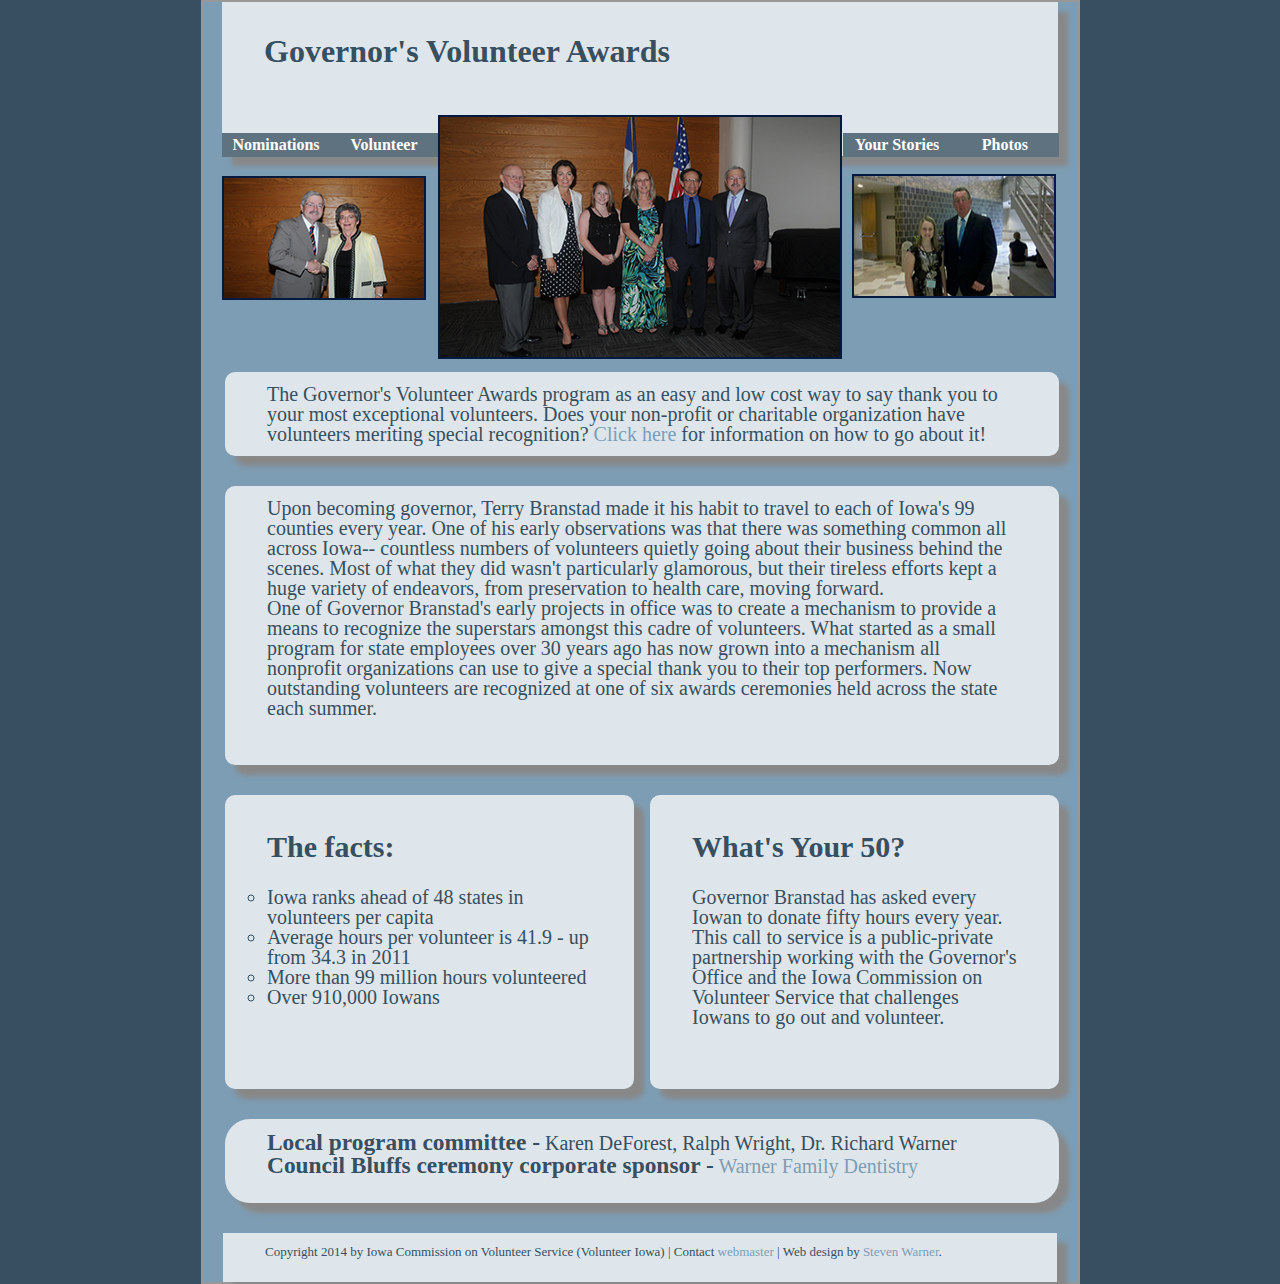
==== index.html @ db6a2b2f "added old site to git" ====
<html>
<head>
<title> Governor's Volunteer Awards </title> 
<link rel="stylesheet" type="text/css" href="css/gva.css">
</head>

<body>
<div id="gva">
<div id="wrapper">

	<div id="header">
		<div id="banner">
			<h1><a href="/index.html">Governor's Volunteer Awards</a></h1>
			
			<div id="navBar">
			<div class="horizontal">
			<div id="links">
				<ul>
				<li class="left"><a href="/nominations.html">Nominations</a></li>
				<li class="left"><a href="http://www.volunteeriowa.org">Volunteer</a></li>
				<li class="right"><a href="/past.html">Photos</a></li>
				<li class="right"><a href="/story.html">Your Stories</a></li>
				</ul>
			</div>
				</div>
			</div>
			
			
		</div>
		<div id "images">
			<div>
			</div>
			<div id="leftImage">
				<img src="images/GVA1.jpg" width = 200, height = 120>
			</div>
			<div id="midImage">
				<img src="images/GVA2.jpg" width = 400, height = 240>	
			</div>
			<div id="rightImage">
				<img src="images/GVA3.jpg" width = 200, height = 120>	
			</div>
		</div>
	</div>
	<div id="content">
		<div id="topContent">
			The Governor's Volunteer Awards program as an easy and low cost way to say thank you to your most exceptional volunteers.  

Does your non-profit or charitable organization have volunteers meriting special recognition?
<a href="https://volunteeriowa.org/awards">Click here</a> for information on how to go about it!
		</div>
		<div id="mainContent">
		Upon becoming governor, Terry Branstad made it his habit to travel to each of Iowa's 99 counties every year. 
		One of his early observations was that there was something common all across Iowa--  
		countless numbers of volunteers quietly going about their business behind the scenes. 
		Most of what they did wasn't particularly glamorous, but their tireless efforts kept a huge variety of endeavors, 
		from preservation to health care, moving forward.
		<p>

	One of Governor Branstad's early projects in office was to create a mechanism to provide a means to recognize the superstars amongst this cadre of volunteers.
What started as a small program for state employees over 30 years ago has now grown into a mechanism all nonprofit organizations can use to give a special thank you to their top performers.
Now outstanding volunteers are recognized at one of six awards ceremonies held across the state each summer.


	
		</div>
		<div id="leftContent">
		<h2>The facts:</h2>
		<ul class="facts">
			<li>Iowa ranks ahead of 48 states in volunteers per capita</li>
			<li>Average hours per volunteer is 41.9 - up from 34.3 in 2011</li>
			<li>More than 99 million hours volunteered</li>
			<li>Over 910,000 Iowans</li>
		<ul>
		</div>
		<div id="rightContent">
		<h2>What's Your 50?</h2>
		<p>
		Governor Branstad has asked every Iowan to donate fifty hours every year. 
		This call to service is a public-private partnership working with the Governor's 
		Office and the Iowa Commission on Volunteer Service that challenges Iowans to go out and 
		volunteer.
		</p>
		</div>
		<div id="bottomContent">
		<p>
		<h3>Local program committee -</h3> Karen DeForest, Ralph Wright, Dr. Richard Warner<br>
		<h3>Council Bluffs ceremony corporate sponsor -</h3> 
		<a href ="http://www.warnerfamilydentistry.com">Warner Family Dentistry</a></p>
		</div>
	</div>
	<div id="footer">
	<font size=2>
	Copyright 2014 by Iowa Commission on Volunteer Service (Volunteer Iowa) <b>|</b> 
	Contact <a href="mailto:webmaster@volunteercb.com?Subject=GVA">webmaster</a> <b>|</b>
	Web design by <a href = "http://www.steven-warner.com">Steven Warner</a>.
	</font>
	</div>
</div>
</div>

</body>
</html>
---- css/gva.css ----
html, body, div, span, applet, object, iframe,
 p, blockquote, pre,
a, abbr, acronym, address, big, cite, code,
del, dfn, em, img, ins, kbd, q, s, samp,
small, strike, strong, sub, sup, tt, var,
b, u, i, center,
dl, dt, dd, ol, ul, li,
fieldset, form, label, legend,
table, caption, tbody, tfoot, thead, tr, th, td,
article, aside, canvas, details, embed, 
figure, figcaption, footer, header, hgroup, 
menu, nav, output, ruby, section, summary,
time, mark, audio, video {
	margin: 0;
	padding: 0;
	border: 0;
	font-size: 100%;
	font: inherit;
	vertical-align: baseline;
}
/* HTML5 display-role reset for older browsers */
article, aside, details, figcaption, figure, 
footer, header, hgroup, menu, nav, section {
	display: block;
}
body {
	line-height: 1;
}
ol, ul {
	list-style: none;
}
blockquote, q {
	quotes: none;
}
blockquote:before, blockquote:after,
q:before, q:after {
	content: '';
	content: none;
}
table {
	border-collapse: collapse;
	border-spacing: 0;
}

div.horizontal {
	width:111.3%;
	height:63px;
}

div.horizontal ul {
	list-style-type:none;
	margin:0;
	padding:0;
}

div.horizontal li.left {
	float:left;
}

div.horizontal li.right {
	float:right;
}

div.horizontal a {
	display:block;
	width:100;
}

div.horizontal a:link,div.horizontal a:visited {
	font-weight:bold;
	color:#FFFFFF;
	background-color:#5e727f;
	text-align:center;
	padding:4px;
	text-decoration:none;
	text-transform:capitalize;
}

div.horizontal a:hover,div.horizontal a:active {
	background-color:#374F60;
}

ul.facts {
    list-style-type: circle;
}
	
body {
	width:value;
	margin:auto;
	background-color: #374F60; 
	color: #374F60;
}
img {
	border:2px solid #021a40;
}
h3 {
  display:inline;
}
#gva {
	width:value;
	margin:auto;
	background-color: #7D9DB4;
	width: 875px;
	height: 1280px;
	border:2px solid #989898;
}

#topContent {
	font-size:20px;
	border:2px solid #DEE6EB;
	padding:10px 40px; 
	background:#DEE6EB;
	width:750px;
	height:60px;
	box-shadow: 10px 10px 5px #888888;
	border-radius:10px;
	top: 30px;
	margin-bottom: 30px;
}
#mainContent {
	font-size:20px;
	border:2px solid #DEE6EB;
	padding:10px 40px; 
	background:#DEE6EB;
	width:750px;
	height:255px;
	box-shadow: 10px 10px 5px #888888;
	border-radius:10px;
	top: 30px;
}
#leftContent {
	float: left;
	font-size:20px;
	border:2px solid #DEE6EB;
	padding:10px 40px; 
	background:#DEE6EB;
	width:325px;
	height:270px;
	box-shadow: 10px 10px 5px #888888;
	border-radius:10px;
	margin-right: 10px;
	margin-top: 30px;
}

#rightContent {
	font-size:20px;
	border:2px solid #DEE6EB;
	padding:10px 40px; 
	background:#DEE6EB;
	width:325px;
	height:270px;
	box-shadow: 10px 10px 5px #888888;
	border-radius:10px;
	top: 100px;
	margin-top: 30px;
	margin-left: 425px;
}
#bottomContent {
	font-size:20px;
	border:2px solid #DEE6EB;
	padding:10px 40px; 
	background:#DEE6EB;
	width:750px;
	height:60px;
	box-shadow: 10px 10px 5px #888888;
	border-radius:25px;
	top: 30px;
	margin-top:30px;
}
#navBar {
	display: inline;
	position: relative;
	left: -42px;
	top: 44px;
	z-index: 1;
    
}

#leftImage {
	margin-left: 0px;
	position: relative;
	top: 20px; 
}

#midImage {
	margin-left: 216px;
	position: relative;
	top: -165px; 
	
}

#rightImage {
	margin-left: 630px;
	position: relative;
	top: -350px; 
}

#content {
	width:value;
	margin:auto;
	position: relative;
	top: -30px;
	width:830px;
	
}

#header {
	width:value;
	margin:auto;
	
	width:836px;
	height:400px;
	
}

#banner {
	width:value;
	margin:auto;
	border:2px solid #DEE6EB;
	padding:10px 40px; 
	background:#DEE6EB;
	box-shadow: 10px 10px 5px #888888;
	height: 130px;

}

#footer {
	width:value;
	margin:auto;
	border:2px solid #DEE6EB;
	padding:10px 40px; 
	background:#DEE6EB;
	box-shadow: 10px 10px 5px #888888;
	width:750px;
	height: 25px;

}

#links {
	position: relative;
	z-index: 1;
}

/* unvisited link */
a:link {
    color: #7D9DB4;
	text-decoration: none;
}

/* visited link */
a:visited {
    color: #7D9DB4;
	text-decoration: none;
}

/* mouse over link */
a:hover {
    color: #989898;
	text-decoration: none;
}

/* unvisited link */
h1 a:link {
    color: #374F60;
	text-decoration: none;
}

/* visited link */
h1 a:visited {
    color: #374F60;
	text-decoration: none;
}
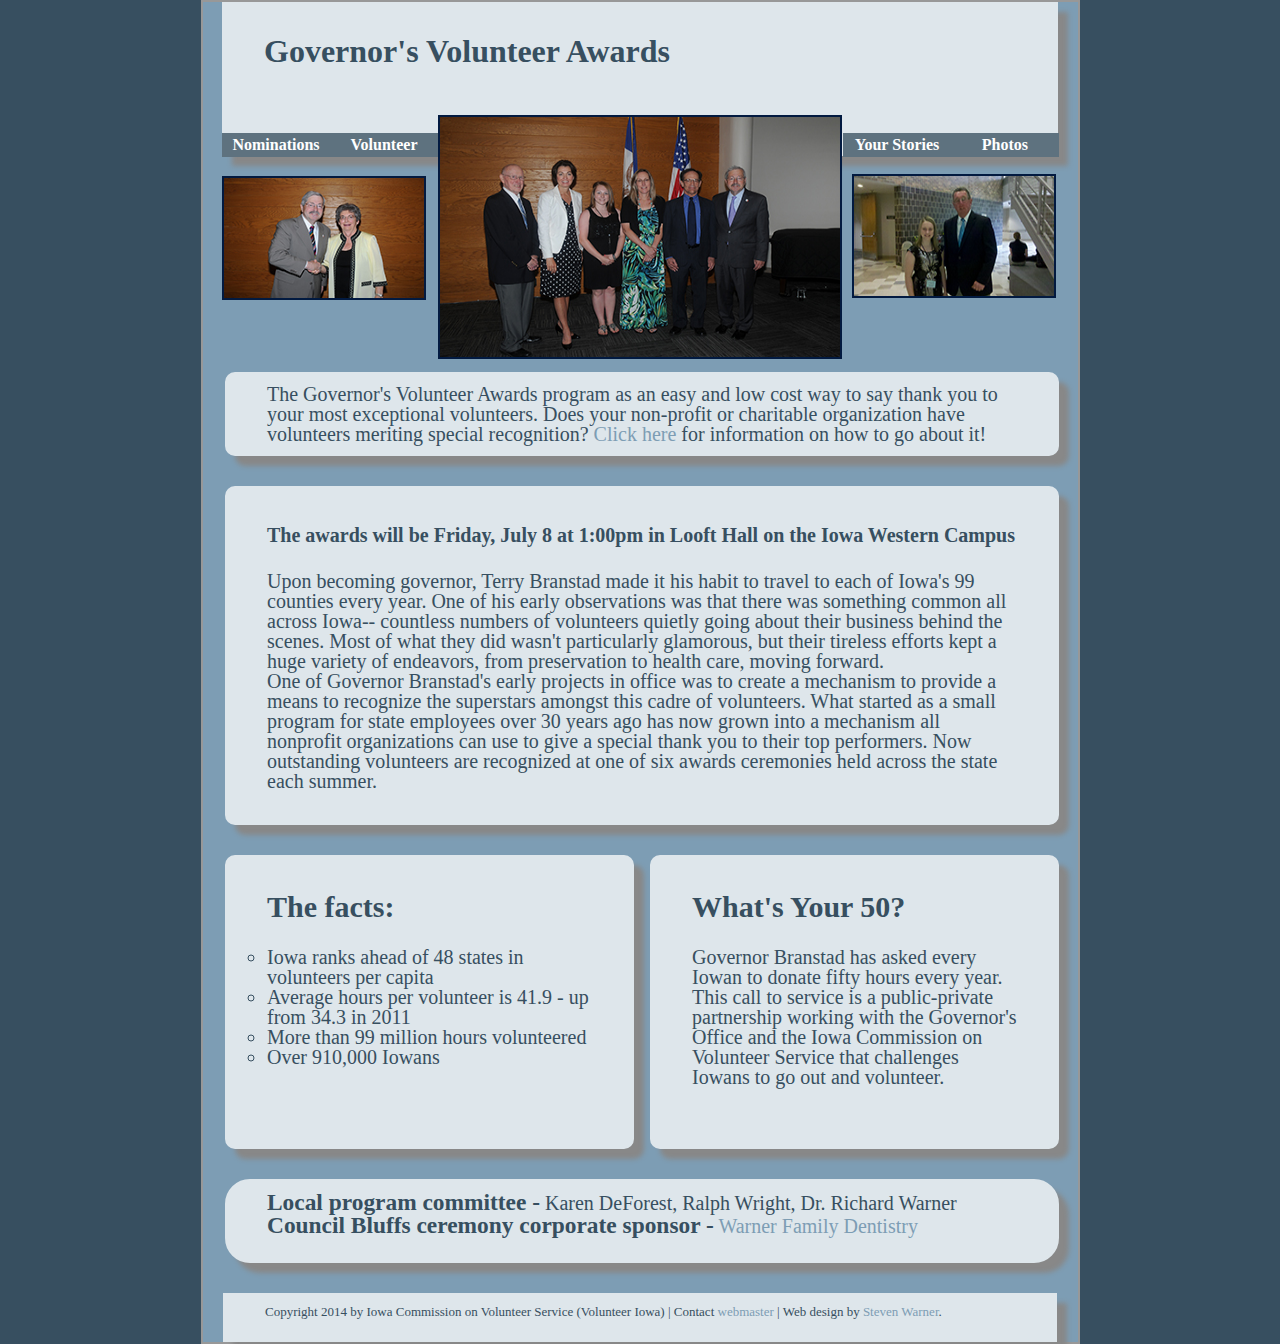
==== commit b4babc84: "updated main page for new awards" ====
--- a/index.html
+++ b/index.html
@@ -49,6 +49,7 @@
 <a href="https://volunteeriowa.org/awards">Click here</a> for information on how to go about it!
 		</div>
 		<div id="mainContent">
+		<h4>The awards will be Friday, July 8 at 1:00pm in Looft Hall on the Iowa Western Campus</h4>
 		Upon becoming governor, Terry Branstad made it his habit to travel to each of Iowa's 99 counties every year. 
 		One of his early observations was that there was something common all across Iowa--  
 		countless numbers of volunteers quietly going about their business behind the scenes. 
--- a/css/gva.css
+++ b/css/gva.css
@@ -101,7 +101,7 @@
 	margin:auto;
 	background-color: #7D9DB4;
 	width: 875px;
-	height: 1280px;
+	height: 1340px;
 	border:2px solid #989898;
 }
 
@@ -123,7 +123,7 @@
 	padding:10px 40px; 
 	background:#DEE6EB;
 	width:750px;
-	height:255px;
+	height:315px;
 	box-shadow: 10px 10px 5px #888888;
 	border-radius:10px;
 	top: 30px;
